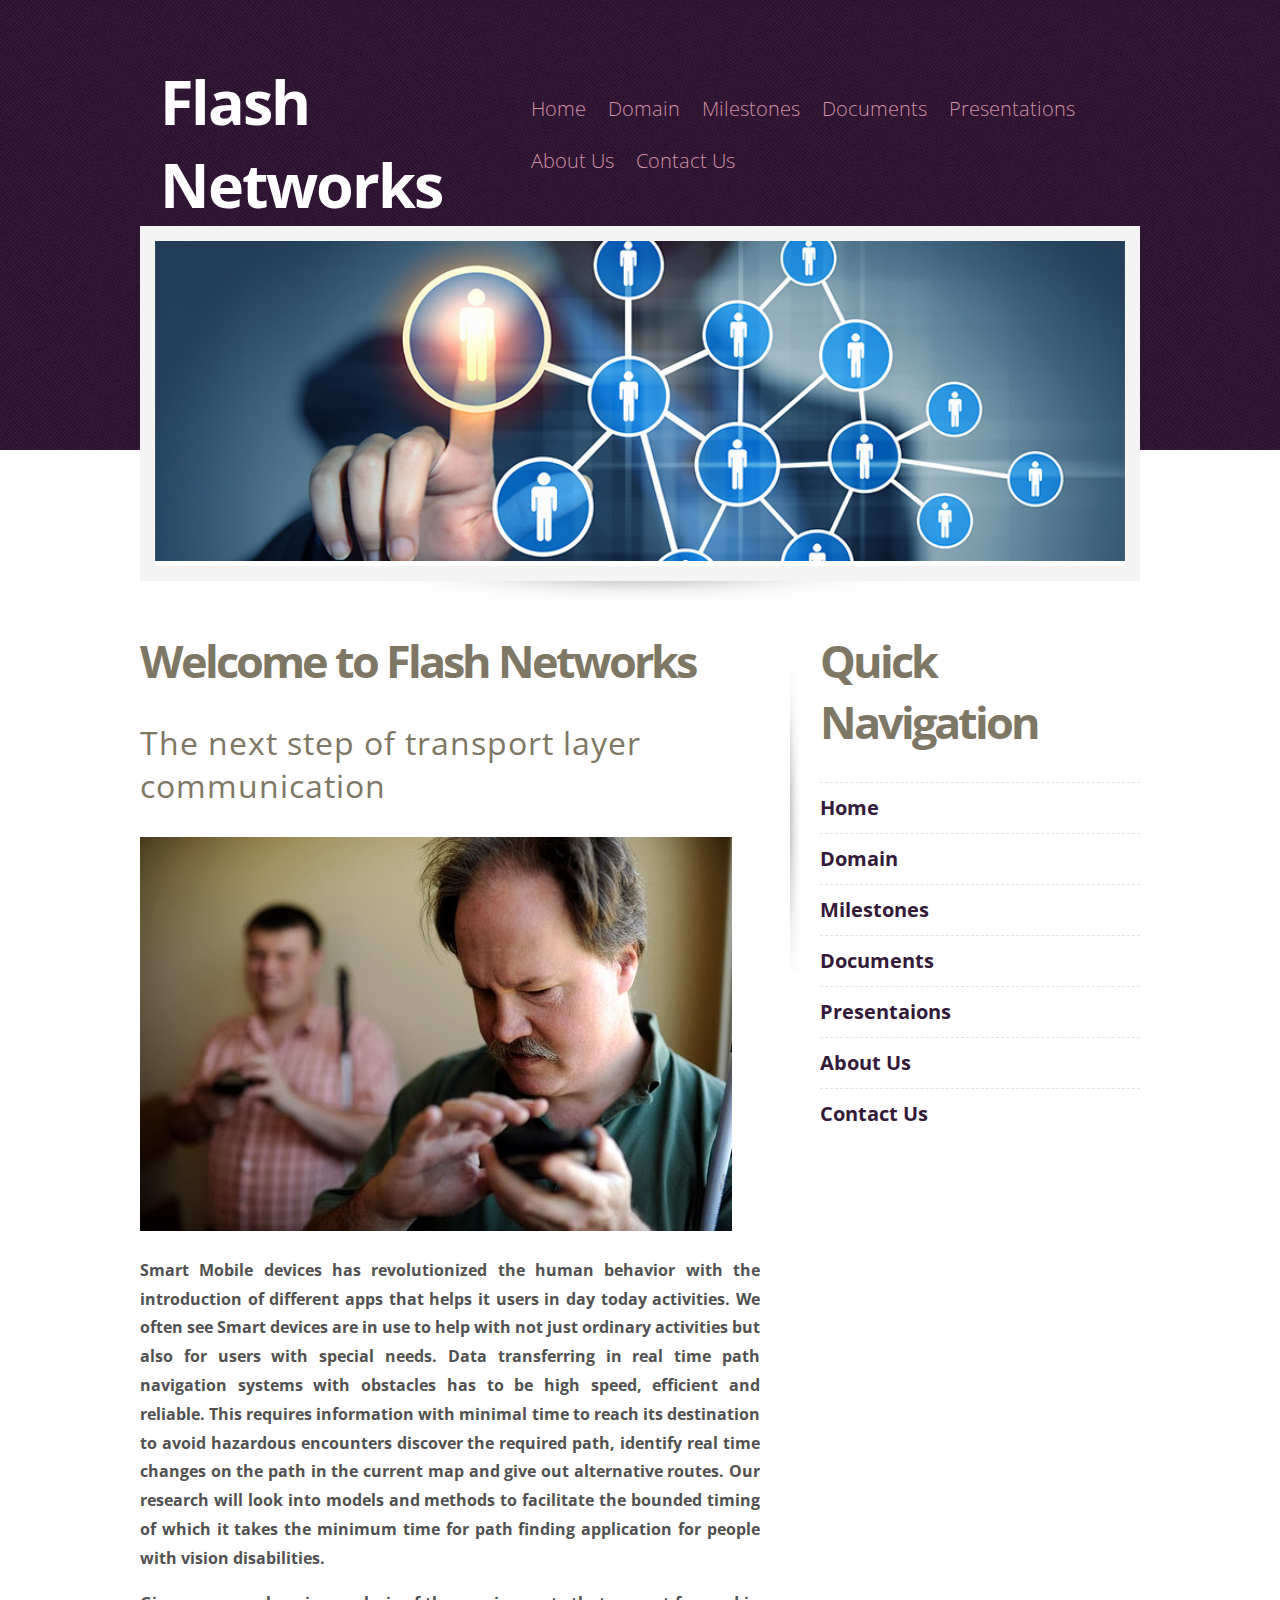
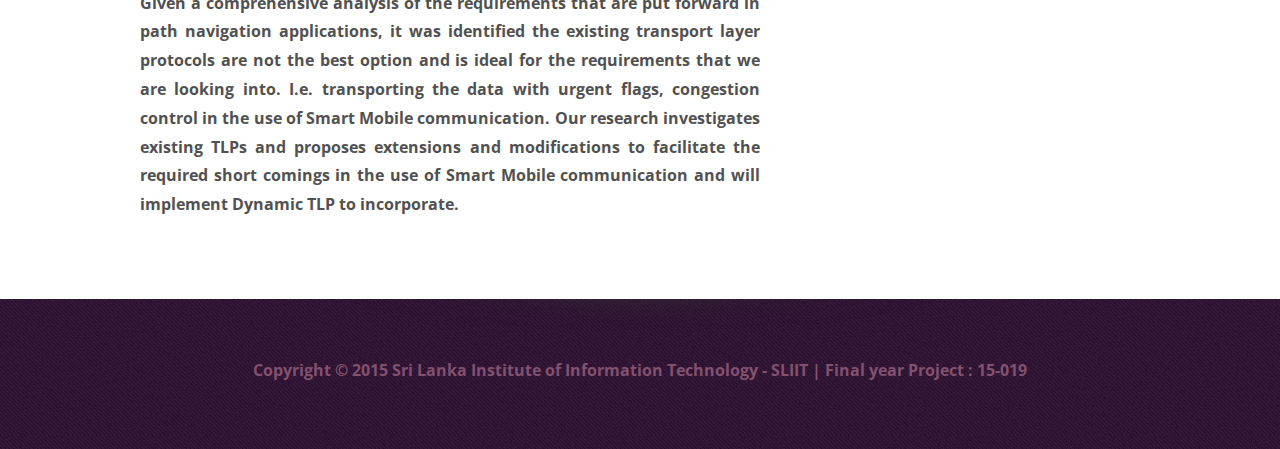
==== index.html @ ae53e42b "Initial Commit with html contents" ====
<!DOCTYPE html PUBLIC "-//W3C//DTD XHTML 1.0 Strict//EN" "http://www.w3.org/TR/xhtml1/DTD/xhtml1-strict.dtd">
<!--


Name       : Flash Networks
   
Description: A two-column, fixed-width design with dark color scheme.
Version    : 1.0


-->
<html>
<head>
<meta name="keywords" content="" />
<meta name="description" content="" />
<meta http-equiv="content-type" content="text/html; charset=utf-8" />
<title>Home - Question and Answer Generating System</title>
<link href="http://fonts.googleapis.com/css?family=Open+Sans+Condensed:300" rel="stylesheet" type="text/css" />
<link href="style.css" rel="stylesheet" type="text/css" media="screen" />
</head>

<body>
<div id="header-wrapper">
	<div id="header" class="container">
		<div id="logo">
			<h1><a href="index.html"><b>Flash Networks</b></a></h1>
		</div>
		<div id="menu">
			<ul>
				<li><a href="index.html">Home</a></li>
				<li><a href="domain.html">Domain</a></li>
				<li><a href="milestones.html">Milestones</a></li>
				<li><a href="documents.html">Documents</a></li>
				<li><a href="presentations.html">Presentations</a></li>
				<li><a href="aboutus.html">About Us</a></li>
				<li><a href="contactus.html">Contact Us</a></li>
			</ul>
		</div>
	</div>
	<div id="banner" class="container">
		<div class="image-style"><img src="images/img03.jpg" width="970" height="320" alt="" /></div>
	</div> 
	

</div>
<div id="wrapper">
	<div id="page" class="container">
		<div id="content">
			<div class="post">
				<h2 class="title"><b>Welcome to Flash Networks</b></h2>
				<h1 class="title2">The next step of transport layer communication</h1>
				<div class="entry">
					<p><img src="images/img07.jpg" width="592" height="394" alt="" /></p>
					<p>Smart Mobile devices has revolutionized the human behavior 
					with the introduction of different apps that helps it users in day today activities. 
					We often see Smart devices are in use to help with not just ordinary activities but also 
					for users with special needs. Data transferring in real time path navigation systems with 
					obstacles has to be high speed, efficient and reliable. This requires information with 
					minimal time to reach its destination to avoid hazardous encounters discover the required 
					path, identify real time changes on the path in the current map and give out alternative 
					routes. Our research will look into models and methods to facilitate the bounded timing 
					of which it takes the minimum time for path finding application for people with vision 
					disabilities. </p>
					<p>Given a comprehensive analysis of the requirements that are put forward in path 
					navigation applications, it was identified the existing transport layer protocols are not 
					the best option and is ideal for the requirements that we are looking into. I.e. transporting 
					the data with urgent flags, congestion control in the use of Smart Mobile communication. Our 
					research investigates existing TLPs and proposes extensions and modifications to facilitate 
					the required short comings in the use of Smart Mobile communication and will implement Dynamic 
					TLP to incorporate.</p>
				</div>
			</div>
			<!--<div class="post">
				<h2 class="title"><a href="#">Metus aliquam pellentesque</a></h2>
				<div class="entry">
					<p><img src="images/img06.jpg" width="620" height="200" alt="" /></p>
					<p>Sed lacus. Donec lectus. Nullam pretium nibh ut turpis. Nam bibendum. In nulla tortor, elementum vel, tempor at, varius non, purus. Mauris vitae nisl nec metus placerat consectetuer. Donec ipsum. Proin imperdiet est. Phasellus <a href="#">dapibus semper urna</a>. Pellentesque ornare, orci in consectetuer hendrerit, urna elit eleifend nunc, ut consectetuer nisl felis ac diam. Etiam non felis. Donec ut ante. In id eros. Suspendisse lacus turpis,  egestas at sem.  Mauris quam enim,  in, rhoncus ut, lobortis a, est. Pellentesque ornare, orci in consectetuer hendrerit, urna elit eleifend nunc, ut consectetuer. </p>
				</div>
			</div> -->
			<div style="clear: both;">&nbsp;</div>
		</div>
		<!-- end #content -->
		<div id="sidebar">
			<div id="box1">
				<h2><b>Quick Navigation</b></h2>
				<ul class="list-style1">
				<li><a href="index.html">Home</a></li>
				<li><a href="domain.html">Domain</a></li>
				<li><a href="milestones.html">Milestones</a></li>
				<li><a href="documents.html">Documents</a></li>
				<li><a href="presentations.html">Presentaions</a></li>
				<li><a href="aboutus.html">About Us</a></li>
				<li><a href="contactus.html">Contact Us</a></li>
				</ul>
			</div>
			<!--<div>
				<h2>Nulla luctus eleifend</h2>
				<ul class="list-style1">
					<li class="first"><a href="#">Aliquam libero</a></li>
					<li><a href="#">Consectetuer adipiscing elit</a></li>
					<li><a href="#">Metus aliquam pellentesque</a></li>
					<li><a href="#">Suspendisse iaculis mauris</a></li>
					<li><a href="#">Urnanet non molestie semper</a></li>
					<li><a href="#">Proin gravida orci porttitor</a></li>
				</ul>
			</div> -->
		</div>
		<!-- end #sidebar -->
		<div style="clear: both;">&nbsp;</div>
	</div>
	<!-- end #page --> 
</div>
<!--<div id="footer-content" class="container">
	<div id="footer-bg">
		<div id="column1">
			<h2>Welcome to my website</h2>
			<p>In posuere eleifend odio quisque semper augue mattis wisi maecenas ligula. Donec leo, vivamus fermentum nibh in augue praesent a lacus at urna congue rutrum. Quisque dictum integer nisl risus, sagittis convallis, rutrum id, congue, and nibh. Pellentesque tristique ante ut risus. Quisque dictum. Integer nisl risus, sagittis convallis, rutrum id, elementum congue, nibh. Suspendisse dictum porta lectus.<br />
			</p>
		</div>
		<div id="column2">
			<h2>Etiam rhoncus volutpat</h2>
			<ul class="list-style2">
				<li class="first"><a href="#">Pellentesque quis elit non lectus gravida blandit.</a></li>
				<li><a href="#">Lorem ipsum dolor sit amet, consectetuer adipiscing elit.</a></li>
				<li><a href="#">Phasellus nec erat sit amet nibh pellentesque congue.</a></li>
				<li><a href="#">Cras vitae metus aliquam risus pellentesque pharetra.</a></li>
				<li><a href="#">Maecenas vitae orci vitae tellus feugiat eleifend.</a></li>
			</ul>
		</div>
		<div id="column3">
			<h2>Recommended Links</h2>
			<ul class="list-style2">
				<li class="first"><a href="#">Pellentesque quis elit non lectus gravida blandit.</a></li>
				<li><a href="#">Lorem ipsum dolor sit amet, consectetuer adipiscing elit.</a></li>
				<li><a href="#">Phasellus nec erat sit amet nibh pellentesque congue.</a></li>
				<li><a href="#">Cras vitae metus aliquam risus pellentesque pharetra.</a></li>
				<li><a href="#">Maecenas vitae orci vitae tellus feugiat eleifend.</a></li>
			</ul>
		</div>
	</div>
</div> -->
<div id="footer">
	<p>Copyright © 2015  <a href="http://www.sliit.lk">Sri Lanka Institute of Information Technology - SLIIT | Final year Project : 15-019</a>
</div>
<!-- end #footer -->
</body>
</html>
---- style.css ----
/*
Design by Free CSS Templates
http://www.freecsstemplates.org
Released for free under a Creative Commons Attribution 2.5 License
*/

body {
	margin: 0;
	padding: 0;
	background: #961D46 url(images/img01.jpg) repeat;
	font-family: 'Open Sans Condensed', sans-serif;
	font-size: 16px;
	color: #515151;
	font-weight: bold;
}

h1, h2, h3 {
	margin: 0;
	padding: 0;
	font-weight: normal;
	color: #7D7764;
}

h1 {
	font-size: 2em;
}

h2 {
	font-size: 2.8em;
}

h3 {
	font-size: 1.6em;
}

p, ul, ol {
	margin-top: 0;
	line-height: 180%;
}

ul, ol {
}

a {
	text-decoration: none;
	color: #341A39;
}

a:hover {
}

#wrapper {
	overflow: hidden;
	background-color: #FFFFFF;
}

.container {
	width: 1000px;
	margin: 0px auto;
}

/* Header */

#header-wrapper {
	overflow: hidden;
	height: 600px;
	background: url(images/img02.jpg) repeat-x left top;
}

#header {
	width: 960px;
	height: 200px;
	margin: 0 auto;
	padding: 0px 20px;
	background: url(images/img01.jpg) no-repeat left top;
}

/* Banner */

#banner {
	overflow: hidden;
	height: 400px;
	background: url(images/img04.jpg) no-repeat center bottom;
}

#banner .image-style {
	border: 15px solid #F4F4F4;
}


/* Logo */

#logo {
	float: left;
	width: 300px;
	margin: 0;
	padding: 0;
	color: #000000;
}

#logo h1, #logo p {
}

#logo h1 {
	padding: 60px 0px 0px 0px;
	letter-spacing: -2px;
	/*text-transform:*/ 
	font-size: 3.8em;
}

#logo p {
	margin-top: -10px;
	padding: 0px 0px 0px 5px;
	font-size: 22px;
	color: #FFFFFF;
} 

#logo p a {
	color: #FFFFFF;
}

#logo a {
	border: none;
	background: none;
	text-decoration: none;
	color: #FFFFFF;
}

/* Splash */

#splash {
	overflow: hidden;
	padding: 0px 0px 50px 0px;
	border-bottom: 1px dashed #E7E2DC;
	letter-spacing: -3px;
	text-align: center;
	font-size: 48px;
}

#splash span {
	color: #313131;
}



/* Search */

#search {
	float: right;
	width: 280px;
	height: 60px;
	padding: 20px 0px 0px 0px;
}

#search form {
	height: 41px;
	margin: 0;
	padding: 10px 0 0 20px;
}

#search fieldset {
	margin: 0;
	padding: 0;
	border: none;
}

#search-text {
	width: 170px;
	padding: 6px 5px 2px 5px;
	border: 1px solid #DEDEDE;
	background: #FFFFFF;
	font: normal 11px Arial, Helvetica, sans-serif;
	color: #5D781D;
}

#search-submit {
	width: 50px;
	height: 22px;
	border: none;
	background: #B9B9B9;
	color: #000000;
}

/* Menu */

#menu {
	float: right;
	width: 600px;
	height: 90px;
	margin: 0 auto;
	padding: 0;
}

#menu ul {
	float: right;
	margin: 0;
	padding: 85px 0px 0px 0px;
	list-style: none;
	line-height: normal;
}

#menu li {
	float: left;
}

#menu a {
	display: block;
	margin-right: 1px;
	padding: 10px 10px 15px 11px;
	text-decoration: none;
	text-align: center;
	font-size: 20px;
	font-weight: 300;
	color: #CE92A6;
	border: none;
}

#menu a:hover, #menu .current_page_item a {
	text-decoration: none;
	color: #FFFFFF;
}

#menu .current_page_item a {
}

/* Page */

#page {
	padding: 30px 0px 0px 0px;
}

/* Content */

#content {
	float: left;
	width: 620px;
	padding: 0px 40px 0px 0px;
	background: url(images/img05.jpg) no-repeat right 40px;
}

.post {
	overflow: hidden;
}

.post .title {
	padding: 0px 0px 30px 0px;
	letter-spacing: -3px;
}

.post .title2{
	padding: 0px 0px 30px 0px;
	letter-spacing: 1px;
}

.post .title a {
	border: none;
	text-transform:;
	color: #7D7764;
}

.post .meta {
	margin-bottom: 30px;
	padding: 0px;
	text-align: left;
	font-size: 16px;
}

.post .meta .date {
	float: left;
}

.post .meta .posted {
	float: right;
}

.post .meta a {
}

.post .entry {
	padding: 0px 0px 20px 0px;
	padding-bottom: 20px;
	text-align: justify;
}

.post .entry .para {
	margin-left: 60px;
}

.links {
	padding-top: 20px;
	margin-bottom: 30px;
}

.more {
	display: block;
	float: left;
	width: 88px;
	height: 25px;
	padding: 2px 0px 0px 0px;
	margin-right: 10px;
	background: url(images/img08.jpg) no-repeat left top;
	text-align: center;
	color: #FFFFFF;
}

.comments {
	display: block;
	float: left;
	width: 88px;
	height: 25px;
	padding: 2px 0px 0px 0px;
	background: url(images/img08.jpg) no-repeat left top;
	text-align: center;
	color: #FFFFFF;
}

.highlightit img{
filter:progid:DXImageTransform.Microsoft.Alpha(opacity=50);
-moz-opacity: 0.5;
opacity: 0.5;
}

.highlightit:hover img{
filter:progid:DXImageTransform.Microsoft.Alpha(opacity=100);
-moz-opacity: 1;
opacity: 1;
}

/* Sidebar */

#sidebar {
	float: right;
	width: 320px;
	margin: 0px;
	padding: 0px 0px 0px 0px;
	color: #787878;
}

#sidebar h2 {
	padding: 0px 0px 30px 0px;
	letter-spacing: -3px;
}

#sidebar a {
	border: none;
}

#sidebar a:hover {
	text-decoration: underline;
}

/* Calendar */

#calendar {
}

#calendar_wrap {
	padding: 20px;
}

#calendar table {
	width: 100%;
}

#calendar tbody td {
	text-align: center;
}

#calendar #next {
	text-align: right;
}

/* Three Column Footer Content */

#footer-content {
	background: url(images/img04.png) no-repeat center top;
	color: #E2B8C6;
}

#footer-bg {
	overflow: hidden;
	padding: 70px 0px;
}

#footer-content h2 {
	margin: 0px;
	padding: 0px 0px 20px 0px;
	letter-spacing: -2px;
	text-shadow: 1px 2px 0px #861F40;
	font-size: 36px;
	color: #FFFFFF;
}

#column1 {
	float: left;
	width: 320px;
	margin-right: 20px;
}

#column2 {
	float: left;
	width: 320px;
}

#column3 {
	float: right;
	width: 320px;
}

/* Footer */

#footer {
	height: 100px;
	margin: 0 auto;
	padding: 50px 0px 0px 0px;
	background: url(images/img04.png) no-repeat center top;
}

#footer p {
	margin: 0;
	padding-top: 10px;
	line-height: normal;
	text-align: center;
	color: #82516F;
}

#footer a {
	color: #82516F;
}

#marketing {
	overflow: hidden;
	margin-bottom: 30px;
	padding: 20px 0px 10px 0px;
	border-top: 1px solid #E3E3E3;
	border-bottom: 1px solid #E3E3E3;
}

#marketing .text1 {
	float: left;
	margin: 0px;
	padding: 0px;
	letter-spacing: -2px;
	font-size: 34px;
	color: #345E9B;
}

#marketing .text2 {
	float: right;
}

#marketing .text2 a {
	display: block;
	width: 252px;
	height: 38px;
	padding: 15px 0px 0px 0px;
	background: url(images/img07.jpg) no-repeat left top;
	letter-spacing: -2px;
	text-align: center;
	font-size: 30px;
	color: #FFFFFF;
}

.box1 {
	overflow: hidden;
	height: 300px;
	background: url(images/img04.jpg) no-repeat center bottom;
}

.list-style1 {
	margin: 0px;
	padding: 0px;
	list-style: none;
	font-size:20px
}

.list-style1 li {
	padding: 7px 0px 7px 0px;
	border-top: 1px dashed #E7E2DC;
}

.list-style1 .first {
	padding-top: 0px;
	border-top: none;
}


.list-style2 {
	margin: 0px;
	padding: 0px;
	list-style: none;
}

.list-style2 li {
	padding: 7px 0px 7px 0px;
	border-top: 1px solid #4A0B57;
}

.list-style2 a {
	color: #E2B8C6;
}

.list-style2 a:hover {
	color: #C76485;
}

.list-style2 .first {
	padding-top: 0px;
	background: none;
}

#box1 {
	margin-bottom: 30px;
}
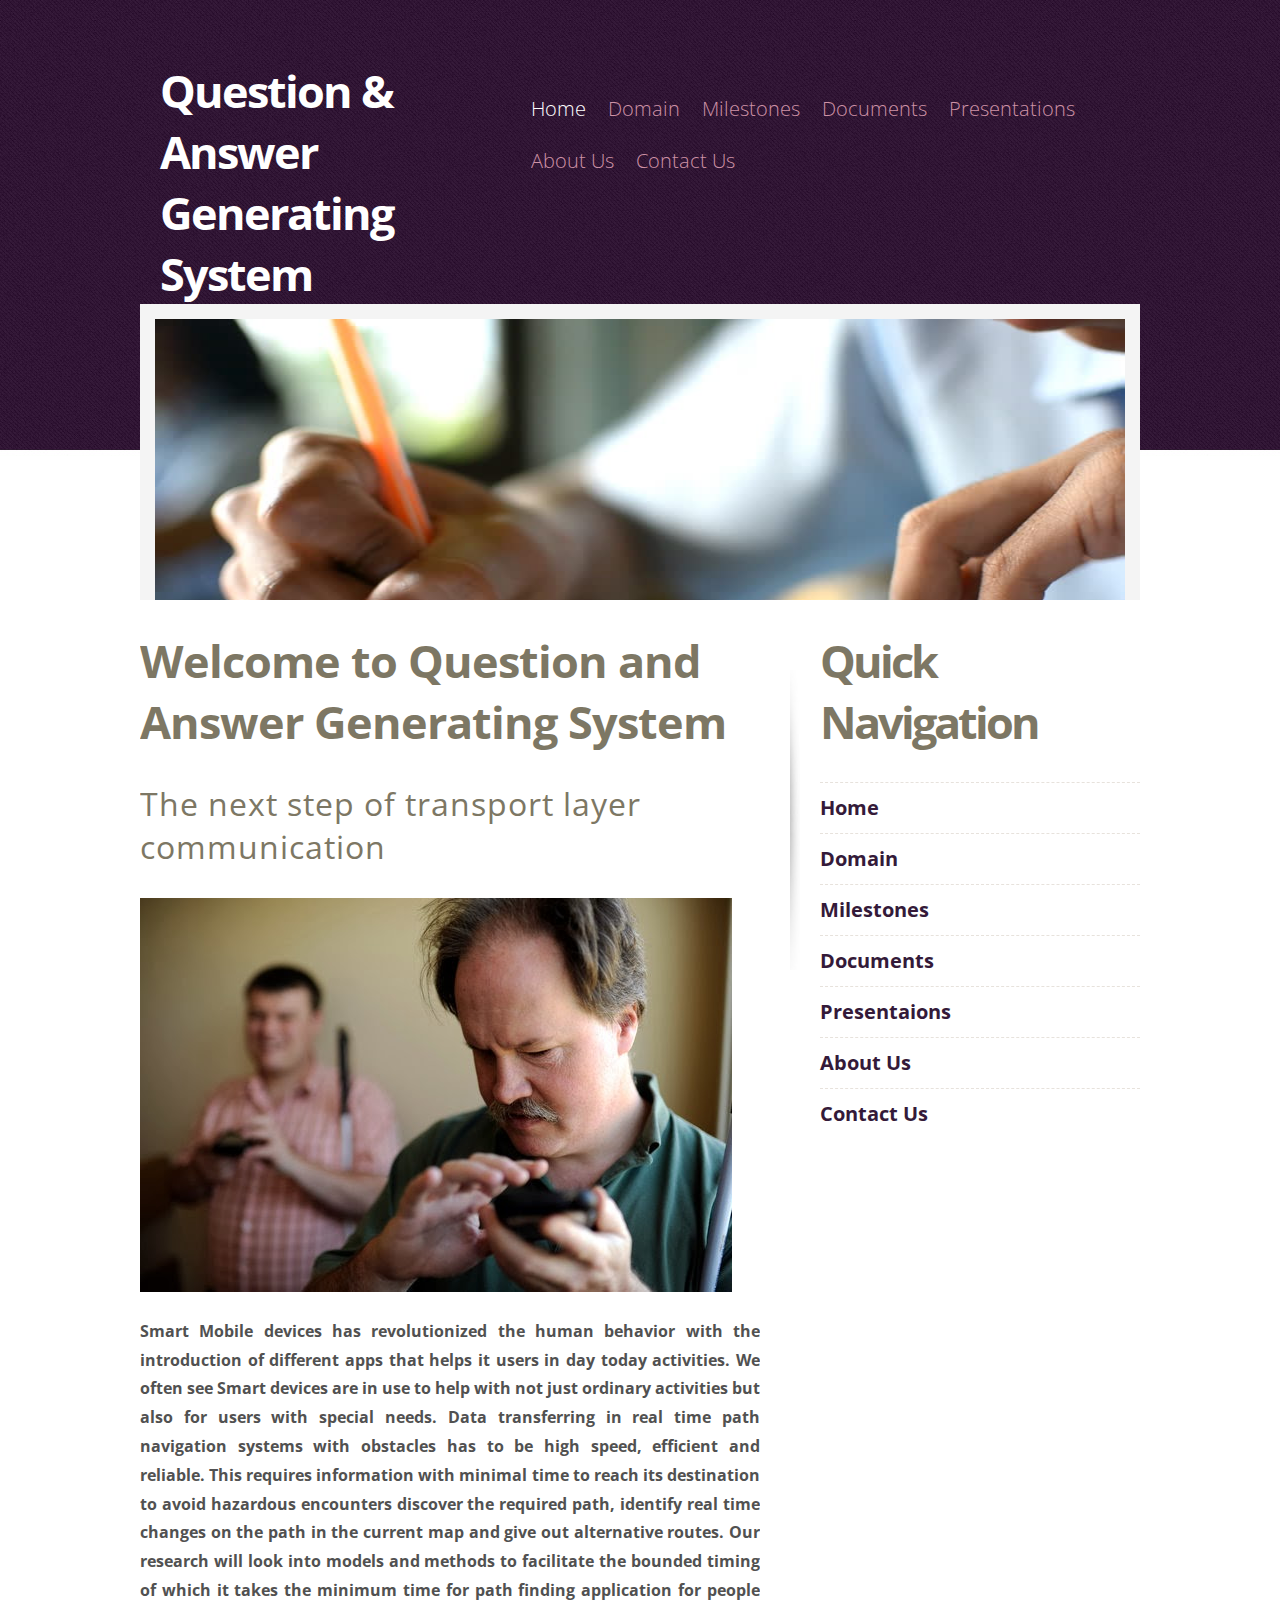
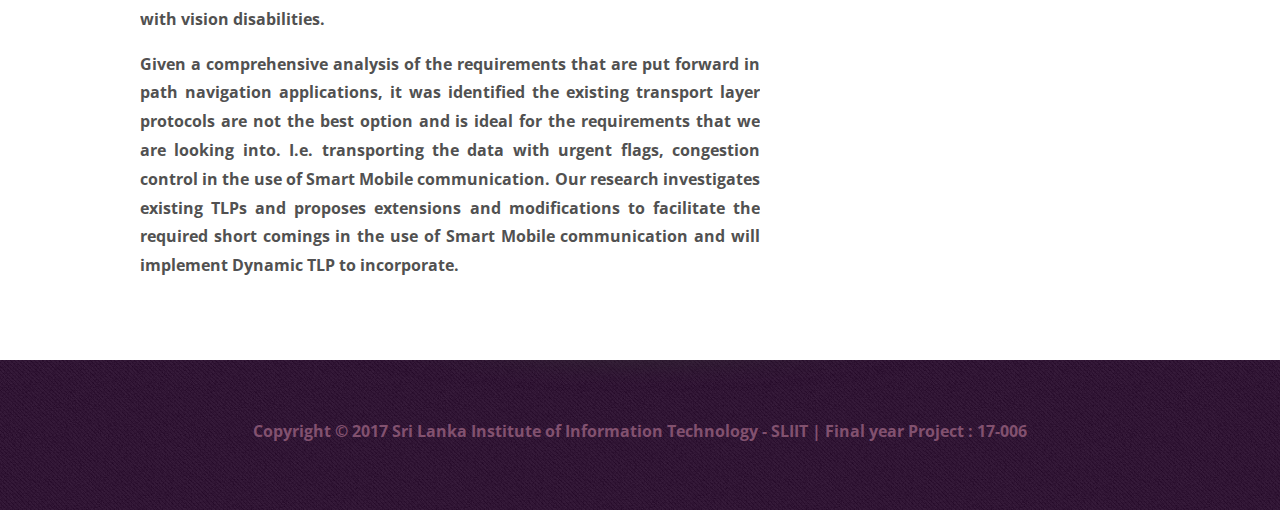
==== commit 5094f639: "General changes are modified." ====
--- a/index.html
+++ b/index.html
@@ -23,11 +23,11 @@
 <div id="header-wrapper">
 	<div id="header" class="container">
 		<div id="logo">
-			<h1><a href="index.html"><b>Flash Networks</b></a></h1>
+			<h1><a href="index.html"><b>Question & Answer Generating System</b></a></h1>
 		</div>
 		<div id="menu">
 			<ul>
-				<li><a href="index.html">Home</a></li>
+				<li><a class="activeLink" href="index.html">Home</a></li>
 				<li><a href="domain.html">Domain</a></li>
 				<li><a href="milestones.html">Milestones</a></li>
 				<li><a href="documents.html">Documents</a></li>
@@ -38,7 +38,7 @@
 		</div>
 	</div>
 	<div id="banner" class="container">
-		<div class="image-style"><img src="images/img03.jpg" width="970" height="320" alt="" /></div>
+		<div class="image-style"><img src="images/home_benner.jpg" width="970" height="420" alt=""></div>
 	</div> 
 	
 
@@ -47,7 +47,7 @@
 	<div id="page" class="container">
 		<div id="content">
 			<div class="post">
-				<h2 class="title"><b>Welcome to Flash Networks</b></h2>
+				<h2 class="title"><b>Welcome to Question and Answer Generating System</b></h2>
 				<h1 class="title2">The next step of transport layer communication</h1>
 				<div class="entry">
 					<p><img src="images/img07.jpg" width="592" height="394" alt="" /></p>
@@ -140,7 +140,7 @@
 	</div>
 </div> -->
 <div id="footer">
-	<p>Copyright © 2015  <a href="http://www.sliit.lk">Sri Lanka Institute of Information Technology - SLIIT | Final year Project : 15-019</a>
+	<p>Copyright © 2017  <a href="http://www.sliit.lk">Sri Lanka Institute of Information Technology - SLIIT | Final year Project : 17-006</a>
 </div>
 <!-- end #footer -->
 </body>
--- a/style.css
+++ b/style.css
@@ -106,7 +106,7 @@
 	padding: 60px 0px 0px 0px;
 	letter-spacing: -2px;
 	/*text-transform:*/ 
-	font-size: 3.8em;
+	font-size: 2.8em;
 }
 
 #logo p {
@@ -221,6 +221,11 @@
 	color: #FFFFFF;
 }
 
+#menu .activeLink {
+	text-decoration: none;
+	color: #FFFFFF;
+}
+
 #menu .current_page_item a {
 }
 
@@ -245,7 +250,7 @@
 
 .post .title {
 	padding: 0px 0px 30px 0px;
-	letter-spacing: -3px;
+	letter-spacing: -1px;
 }
 
 .post .title2{
@@ -349,6 +354,7 @@
 #sidebar a:hover {
 	text-decoration: underline;
 }
+
 
 /* Calendar */
 
